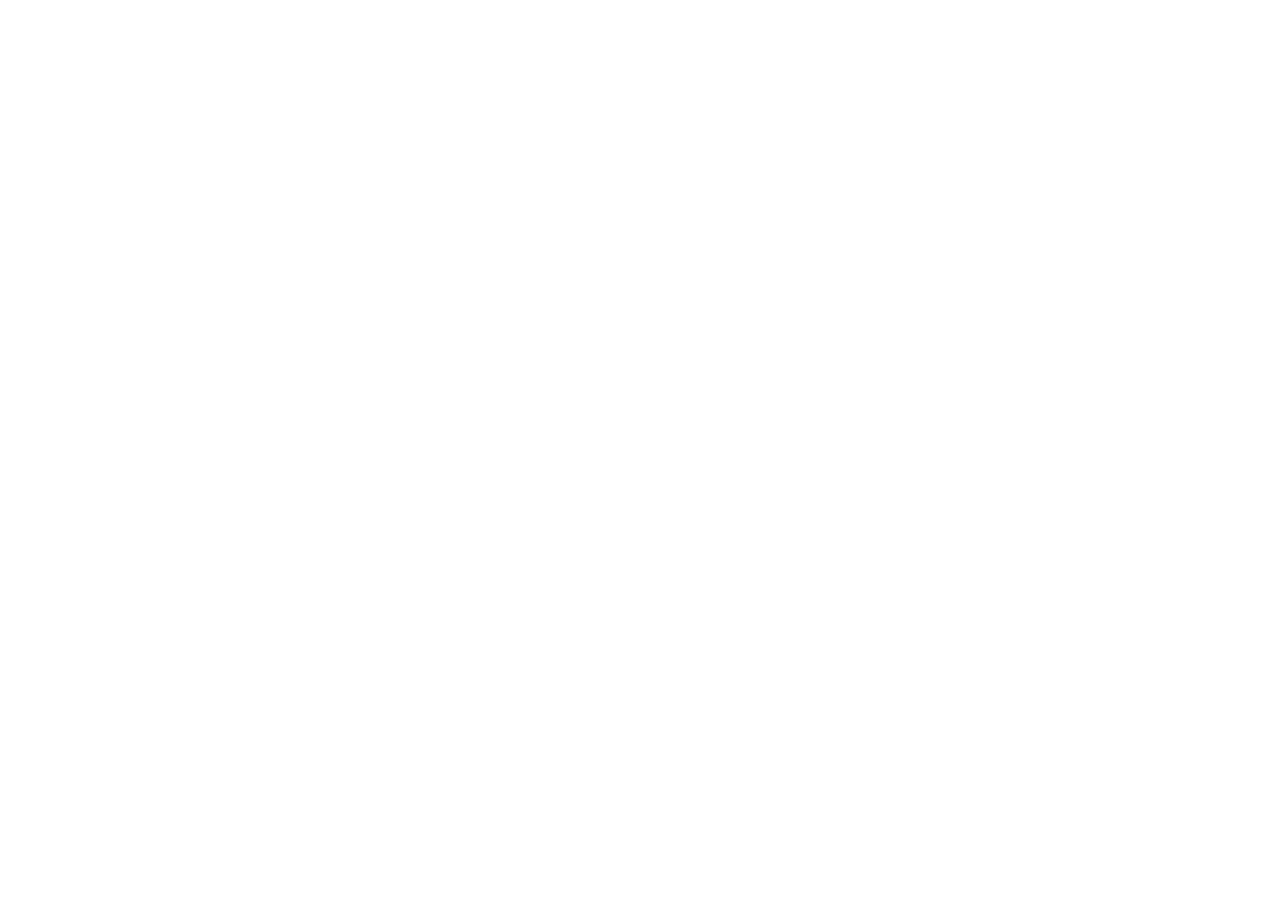
==== index.html @ 02a5b10a "basis structuur gegeven aan html files" ====
<!DOCTYPE html>
<html>
  <head>
    <meta charset="utf-8">
    <title>Een eerste pagina!</title>
    <link rel="stylesheet" href="css/opmaak.css" type="text/css">
  </head>
  <body>
    <header>

    </header>
    <nav>

    </nav>
    <section>
      <article>

      </article>
    </section>
    <footer>

    </footer>
  </body>
</html>
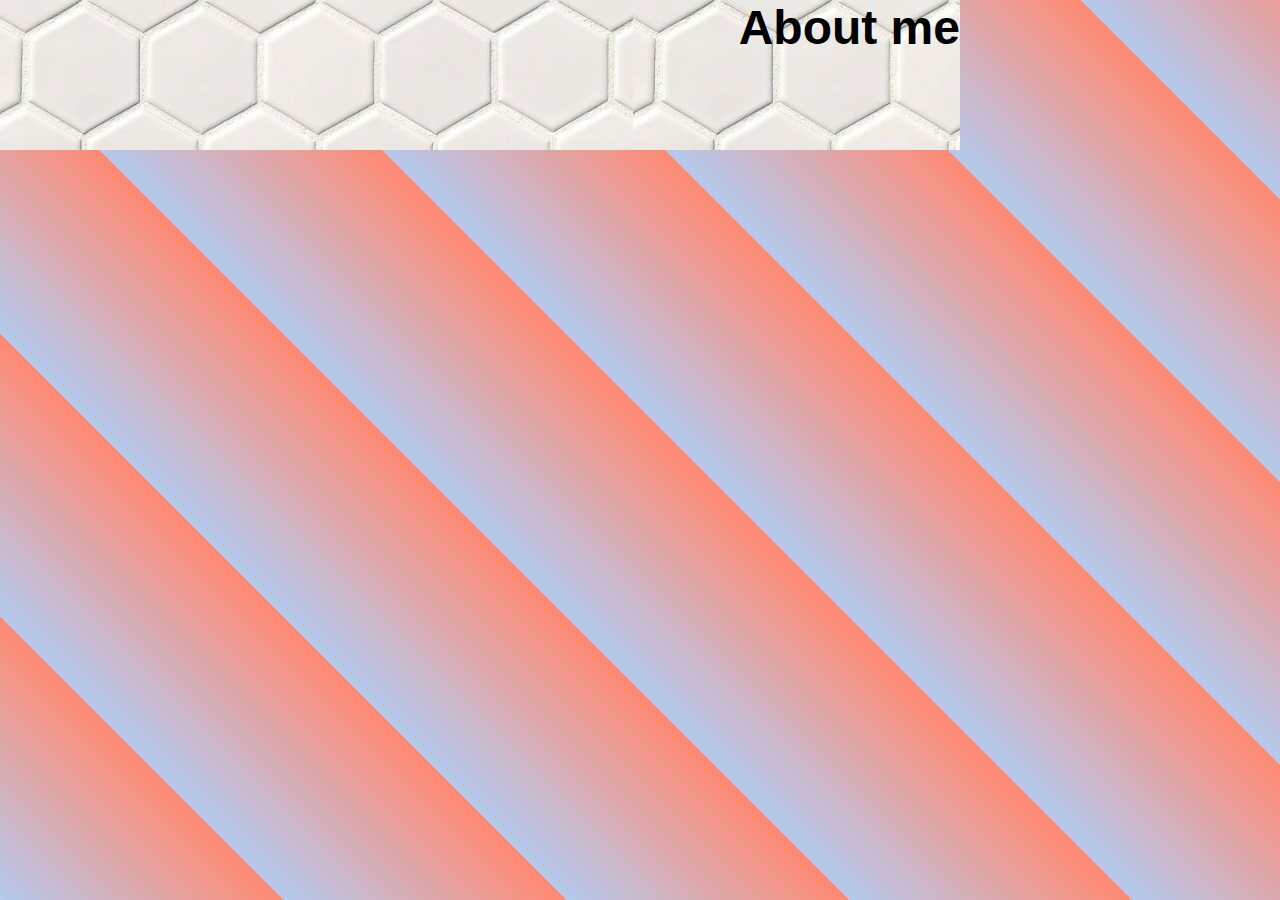
==== commit 38888f1f: "een header en een background toegevoegt en gestyled in css" ====
--- a/index.html
+++ b/index.html
@@ -3,11 +3,11 @@
   <head>
     <meta charset="utf-8">
     <title>Een eerste pagina!</title>
-    <link rel="stylesheet" href="css/opmaak.css" type="text/css">
+    <link rel="stylesheet" href="css/style.css" type="text/css">
   </head>
   <body>
     <header>
-
+      <h1>About me</h1>
     </header>
     <nav>
 
--- a/css/style.css
+++ b/css/style.css
@@ -0,0 +1,22 @@
+* {
+  margin: 0px;
+  padding: 0px;
+}
+
+body{
+  font-family: Arial, Verdana, Geneva;
+  background: white url('../images/background.jpg') repeat;
+}
+
+header {
+  background: url('../images/header.jpg');
+  width: 960px;
+  height: 150px;
+}
+
+header h1 {
+  font-size: 300%;
+  font-family: Arial, Verdana, Geneva;
+  color: black;
+  text-align: right;
+}
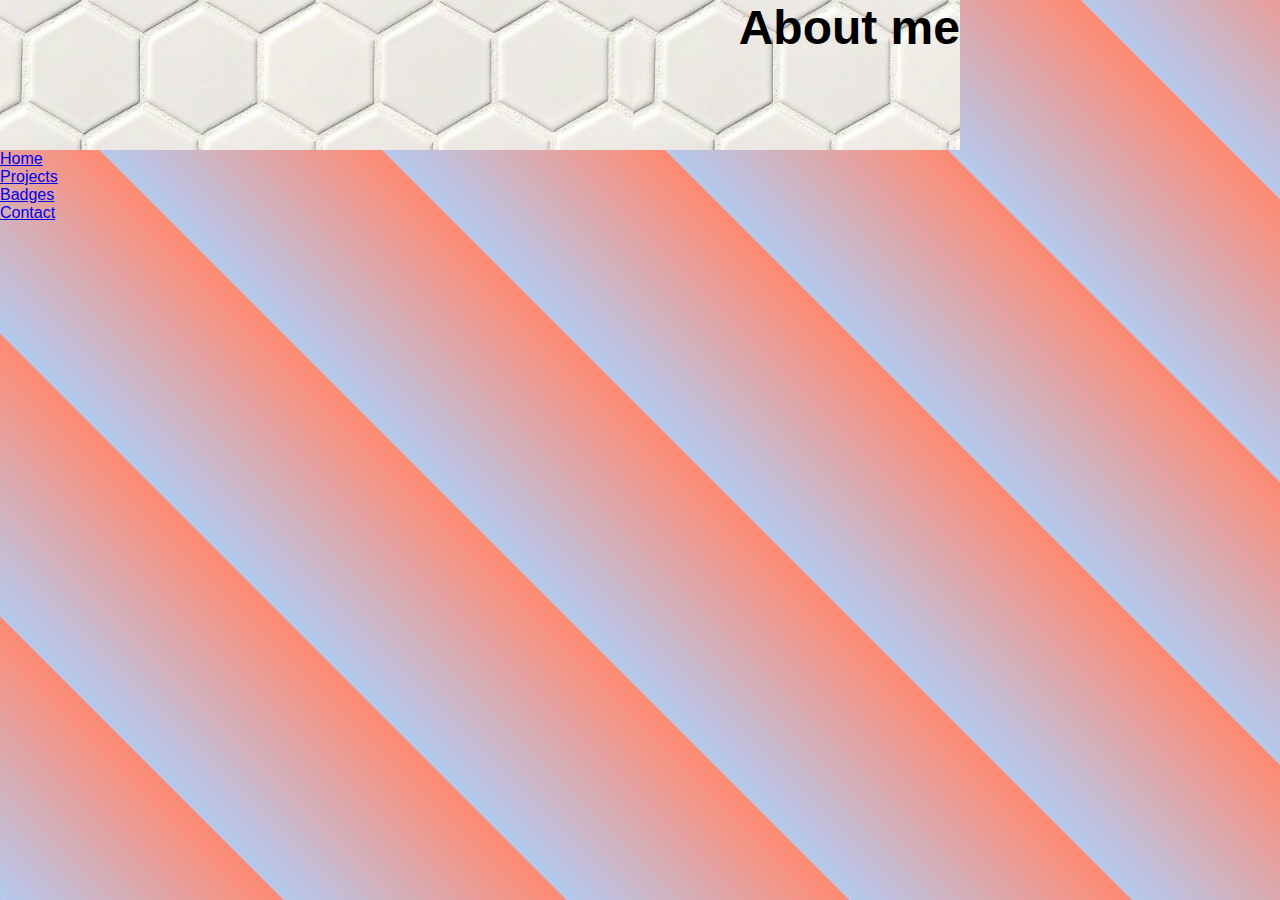
==== commit 444441d8: "een navigatie balk begonnen" ====
--- a/index.html
+++ b/index.html
@@ -10,7 +10,12 @@
       <h1>About me</h1>
     </header>
     <nav>
-
+      <ul>
+        <li><a href="index.html">Home</a></li>
+        <li><a href="projecten.html">Projects</a></li>
+        <li><a href="badges.html">Badges</a></li>
+        <li><a href="contact.html">Contact</a></li>
+      </ul>
     </nav>
     <section>
       <article>
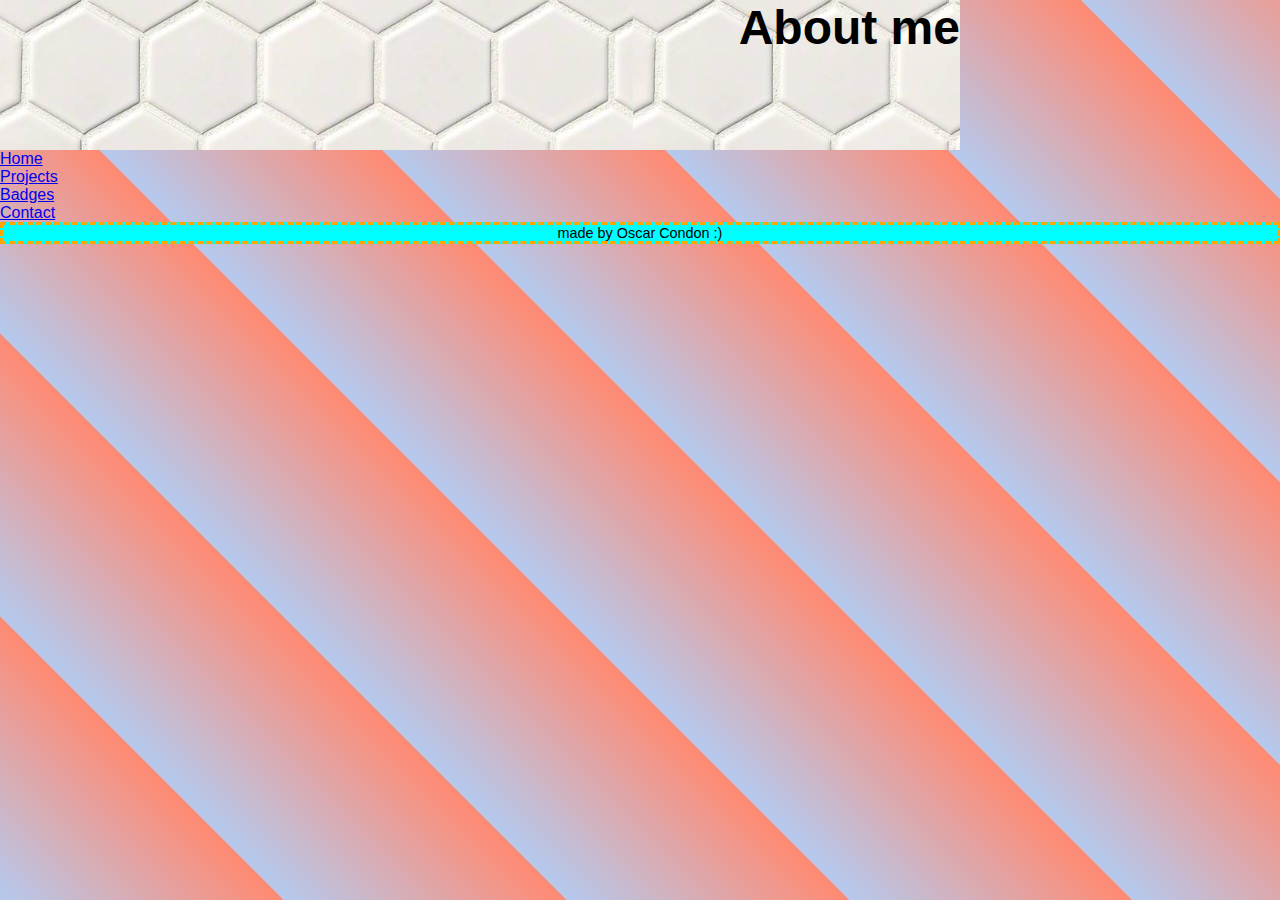
==== commit ef231f32: "een footer geadd en gestyled" ====
--- a/index.html
+++ b/index.html
@@ -23,7 +23,7 @@
       </article>
     </section>
     <footer>
-
+      <h3>made by Oscar Condon :)</h3>
     </footer>
   </body>
 </html>
--- a/css/style.css
+++ b/css/style.css
@@ -20,3 +20,14 @@
   color: black;
   text-align: right;
 }
+
+footer{
+  background: cyan;
+  border: dashed orange 3px;
+}
+
+footer h3 {
+  text-align: center;
+  font-weight: normal;
+  font-size: 90%;
+}
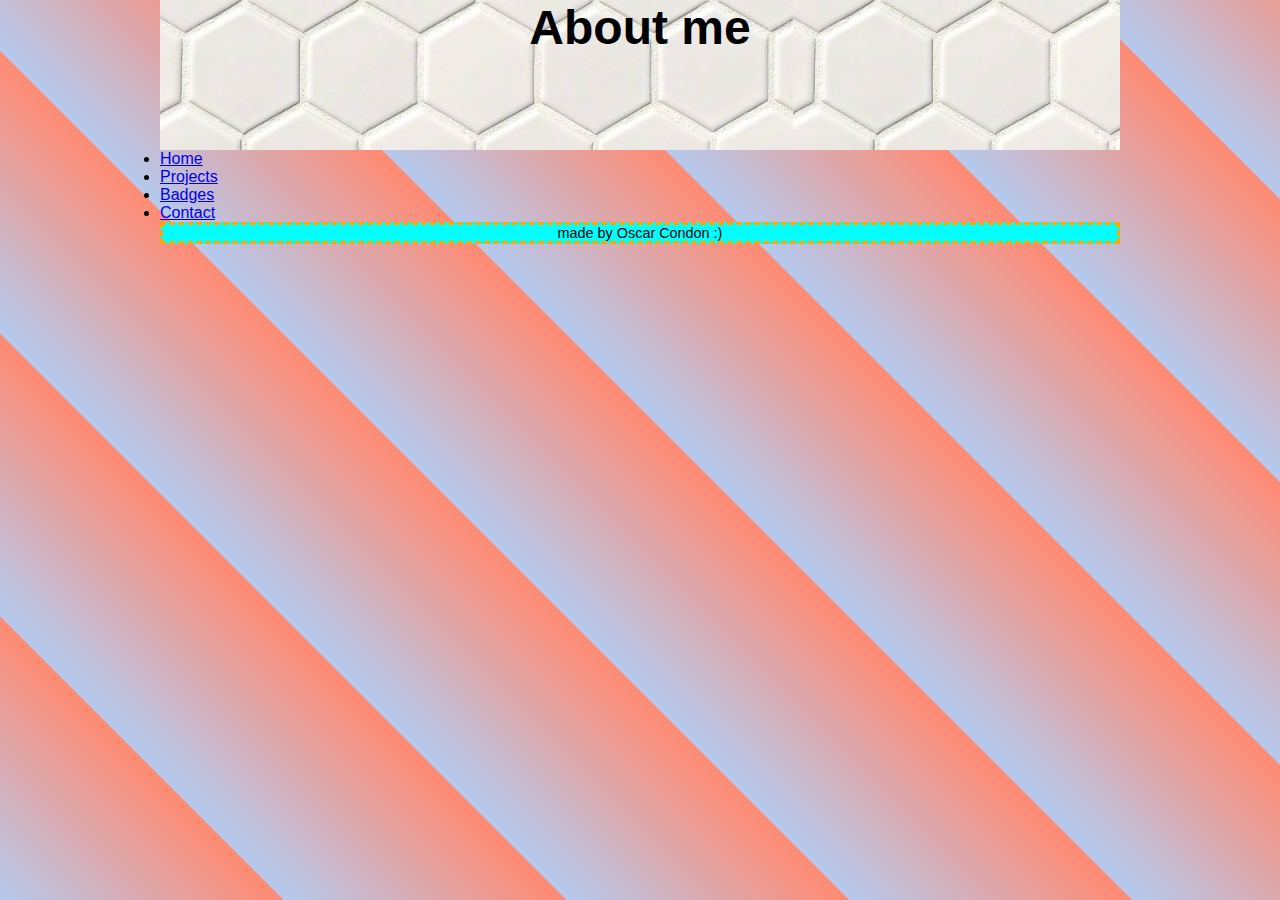
==== commit 12d6a410: "een wrapper class toegevoegt om de website te maken" ====
--- a/index.html
+++ b/index.html
@@ -2,28 +2,30 @@
 <html>
   <head>
     <meta charset="utf-8">
-    <title>Een eerste pagina!</title>
+    <title>About me</title>
     <link rel="stylesheet" href="css/style.css" type="text/css">
   </head>
   <body>
-    <header>
-      <h1>About me</h1>
-    </header>
-    <nav>
-      <ul>
-        <li><a href="index.html">Home</a></li>
-        <li><a href="projecten.html">Projects</a></li>
-        <li><a href="badges.html">Badges</a></li>
-        <li><a href="contact.html">Contact</a></li>
-      </ul>
-    </nav>
-    <section>
-      <article>
+    <div class="wrapper">
+      <header>
+        <h1>About me</h1>
+      </header>
+      <nav>
+        <ul>
+          <li><a href="index.html">Home</a></li>
+          <li><a href="projecten.html">Projects</a></li>
+          <li><a href="badges.html">Badges</a></li>
+          <li><a href="contact.html">Contact</a></li>
+        </ul>
+      </nav>
+      <section>
+        <article>
 
-      </article>
-    </section>
-    <footer>
-      <h3>made by Oscar Condon :)</h3>
-    </footer>
+        </article>
+      </section>
+      <footer>
+        <h3>made by Oscar Condon :)</h3>
+      </footer>
+    </div>
   </body>
 </html>
--- a/css/style.css
+++ b/css/style.css
@@ -18,7 +18,7 @@
   font-size: 300%;
   font-family: Arial, Verdana, Geneva;
   color: black;
-  text-align: right;
+  text-align: center;
 }
 
 footer{
@@ -31,3 +31,8 @@
   font-weight: normal;
   font-size: 90%;
 }
+
+.wrapper {
+  margin: 0 auto 0 auto;
+  width: 960px;
+}
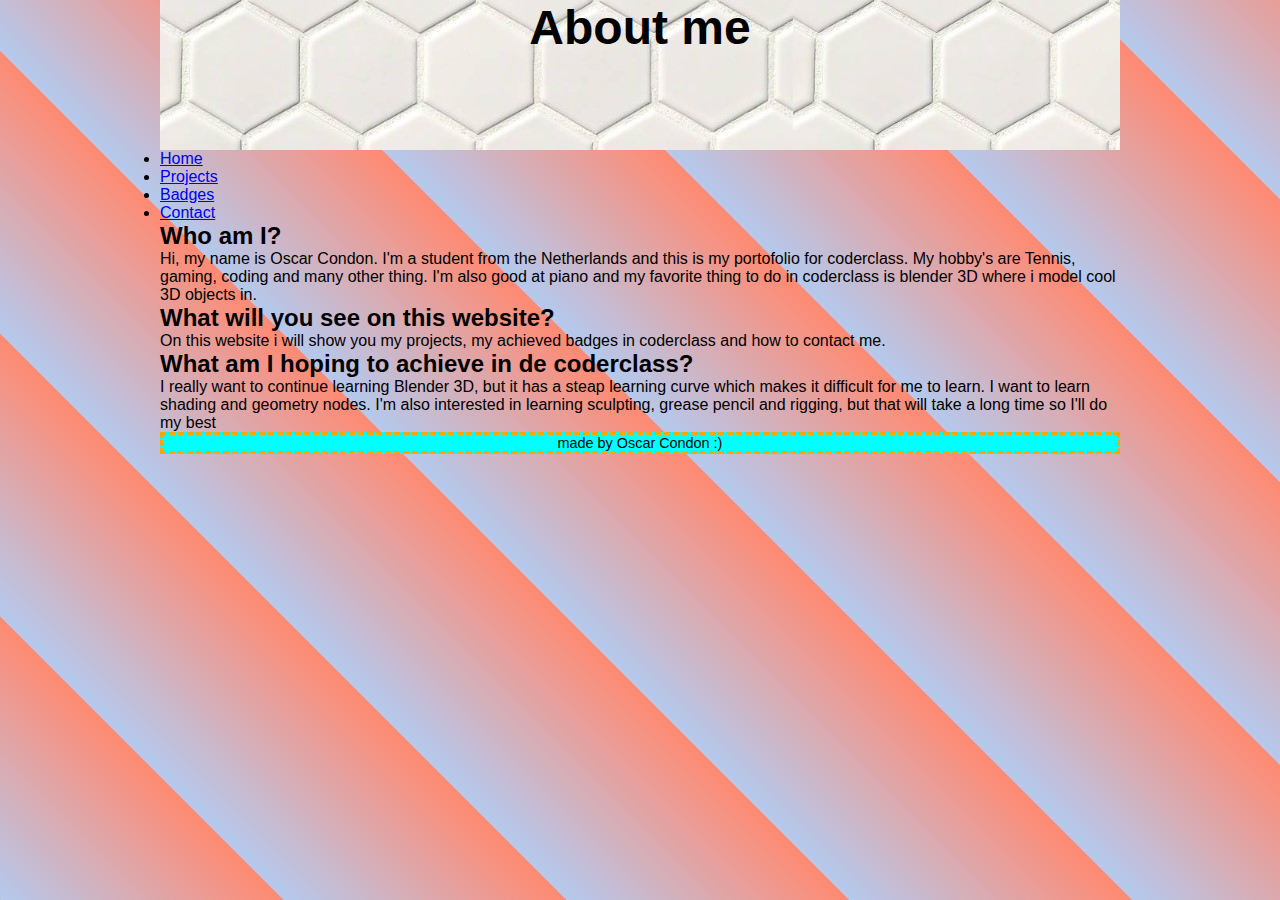
==== commit 8e782317: "added content to index and badges.html and added iframes with the badges and styled them" ====
--- a/index.html
+++ b/index.html
@@ -20,8 +20,22 @@
       </nav>
       <section>
         <article>
-
+          <h2>Who am I?</h2>
+          <p>
+            Hi, my name is Oscar Condon. I'm a student from the Netherlands and this is my portofolio for coderclass. My hobby's are Tennis, gaming, coding and many other thing. I'm also good at piano and my favorite thing to do in coderclass is blender 3D where i model cool 3D objects in.
+          </p>
         </article>
+        <article>
+          <h2>What will you see on this website?</h2>
+          <p>
+            On this website i will show you my projects, my achieved badges in coderclass and how to contact me.
+          </p>
+        </article>
+        <article>
+          <h2>What am I hoping to achieve in de coderclass?</h2>
+          <p>
+            I really want to continue learning Blender 3D, but it has a steap learning curve which makes it difficult for me to learn. I want to learn shading and geometry nodes. I'm also interested in learning sculpting, grease pencil and rigging, but that will take a long time so I'll do my best
+          </p>
       </section>
       <footer>
         <h3>made by Oscar Condon :)</h3>
--- a/css/style.css
+++ b/css/style.css
@@ -32,6 +32,12 @@
   font-size: 90%;
 }
 
+iframe{
+  width: 320px;
+  height: 500px;
+  border: solid 5px black;
+}
+
 .wrapper {
   margin: 0 auto 0 auto;
   width: 960px;
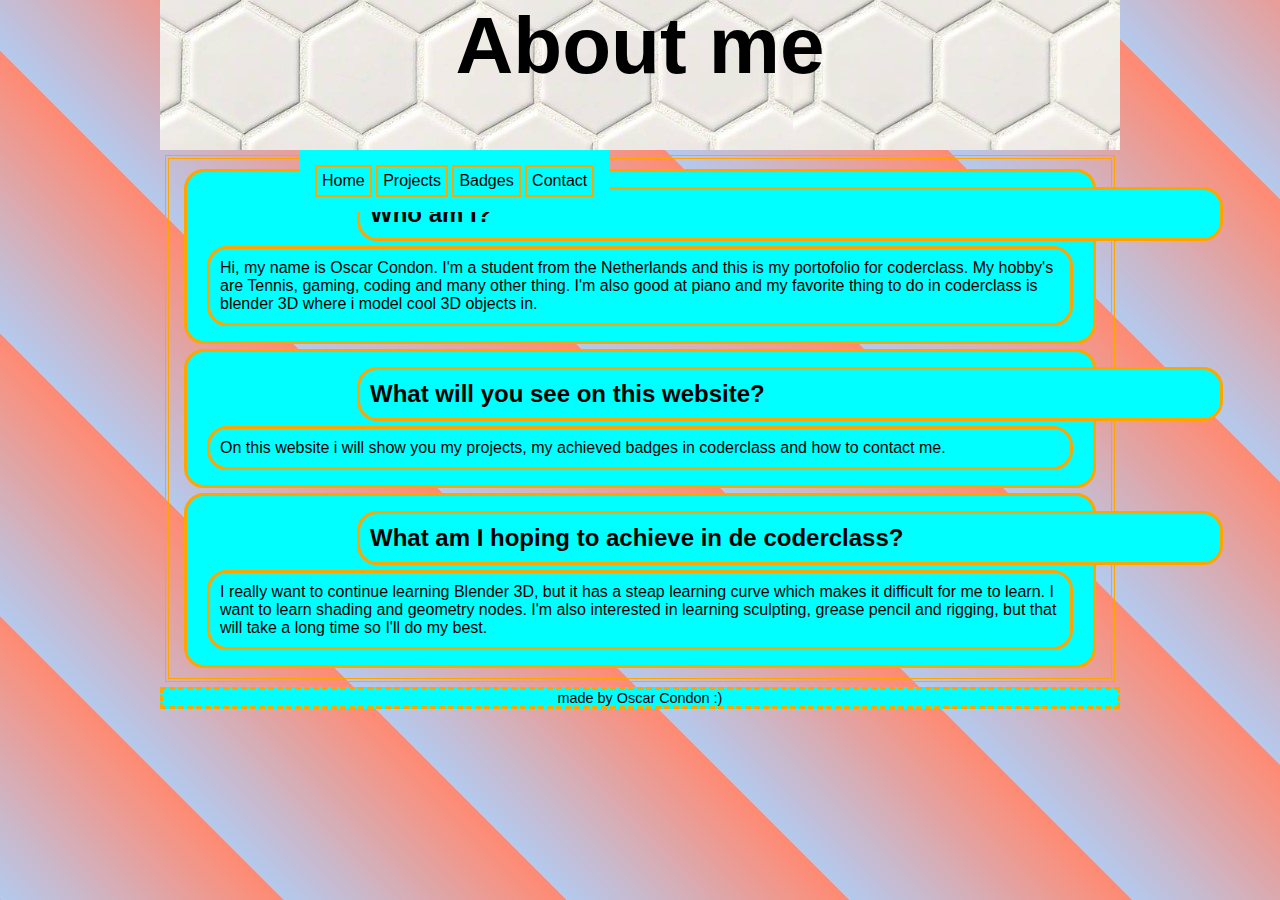
==== commit ccbb93a5: "fixed some spelling and adjusted some widths and positioning" ====
--- a/index.html
+++ b/index.html
@@ -34,7 +34,7 @@
         <article>
           <h2>What am I hoping to achieve in de coderclass?</h2>
           <p>
-            I really want to continue learning Blender 3D, but it has a steap learning curve which makes it difficult for me to learn. I want to learn shading and geometry nodes. I'm also interested in learning sculpting, grease pencil and rigging, but that will take a long time so I'll do my best
+            I really want to continue learning Blender 3D, but it has a steap learning curve which makes it difficult for me to learn. I want to learn shading and geometry nodes. I'm also interested in learning sculpting, grease pencil and rigging, but that will take a long time so I'll do my best.
           </p>
       </section>
       <footer>
--- a/css/style.css
+++ b/css/style.css
@@ -15,7 +15,7 @@
 }
 
 header h1 {
-  font-size: 300%;
+  font-size: 500%;
   font-family: Arial, Verdana, Geneva;
   color: black;
   text-align: center;
@@ -33,11 +33,70 @@
 }
 
 iframe{
-  width: 320px;
+  width: 200px;
   height: 500px;
   border: solid 5px black;
+  display: inline-block;
 }
 
+ul {
+  background: cyan;
+  padding: 15px;
+  position: fixed;
+  top: 150px;
+  left: 300px;
+  z-index: 6;
+}
+
+ul li {
+  background: cyan;
+  padding: 5px;
+  border: solid 2px orange;
+  display: inline-block;
+}
+
+ul li a {
+  color: black;
+  text-decoration: none;
+}
+
+ul li a:hover {
+  color: yellow;
+}
+
+section {
+  padding: 5px;
+  margin: 5px;
+  border: double 4px orange;
+}
+
+section article {
+  border: 3px solid orange;
+  border-radius: 20px 20px 20px 20px;
+  margin: 5px 10px 5px 10px;
+  padding: 10px;
+  background: cyan;
+}
+
+article h2 {
+  border: 3px solid orange;
+  border-radius: 20px 20px 20px 20px;
+  margin: 5px 10px 5px 10px;
+  padding: 10px;
+  background: cyan;
+  position: relative;
+  left: 150px;
+  z-index: 5;
+}
+
+article p {
+  border: 3px solid orange;
+  border-radius: 20px 20px 20px 20px;
+  margin: 5px 10px 5px 10px;
+  padding: 10px;
+  background: cyan;
+  z-index: 4;
+}
 .wrapper {
   margin: 0 auto 0 auto;
   width: 960px;
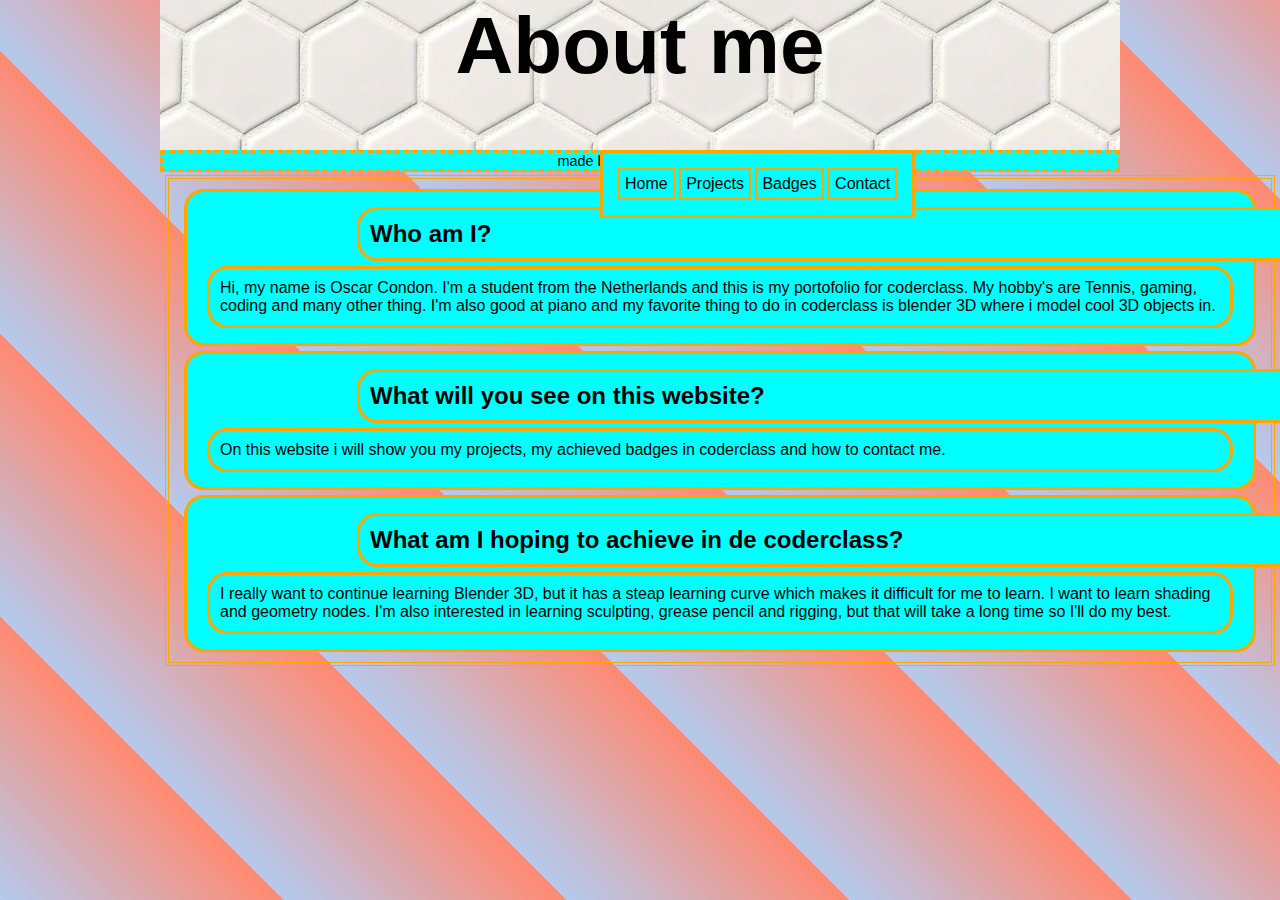
==== commit b89a13f0: "fixing the footer" ====
--- a/index.html
+++ b/index.html
@@ -7,39 +7,39 @@
   </head>
   <body>
     <div class="wrapper">
-      <header>
-        <h1>About me</h1>
-      </header>
-      <nav>
-        <ul>
-          <li><a href="index.html">Home</a></li>
-          <li><a href="projecten.html">Projects</a></li>
-          <li><a href="badges.html">Badges</a></li>
-          <li><a href="contact.html">Contact</a></li>
-        </ul>
-      </nav>
-      <section>
-        <article>
-          <h2>Who am I?</h2>
-          <p>
-            Hi, my name is Oscar Condon. I'm a student from the Netherlands and this is my portofolio for coderclass. My hobby's are Tennis, gaming, coding and many other thing. I'm also good at piano and my favorite thing to do in coderclass is blender 3D where i model cool 3D objects in.
-          </p>
-        </article>
-        <article>
-          <h2>What will you see on this website?</h2>
-          <p>
-            On this website i will show you my projects, my achieved badges in coderclass and how to contact me.
-          </p>
-        </article>
-        <article>
-          <h2>What am I hoping to achieve in de coderclass?</h2>
-          <p>
-            I really want to continue learning Blender 3D, but it has a steap learning curve which makes it difficult for me to learn. I want to learn shading and geometry nodes. I'm also interested in learning sculpting, grease pencil and rigging, but that will take a long time so I'll do my best.
-          </p>
-      </section>
-      <footer>
-        <h3>made by Oscar Condon :)</h3>
-      </footer>
+        <header>
+          <h1>About me</h1>
+        </header>
+        <nav>
+          <ul>
+            <li><a href="index.html">Home</a></li>
+            <li><a href="projecten.html">Projects</a></li>
+            <li><a href="badges.html">Badges</a></li>
+            <li><a href="contact.html">Contact</a></li>
+          </ul>
+        </nav>
+        <section>
+          <article>
+            <h2>Who am I?</h2>
+            <p>
+              Hi, my name is Oscar Condon. I'm a student from the Netherlands and this is my portofolio for coderclass. My hobby's are Tennis, gaming, coding and many other thing. I'm also good at piano and my favorite thing to do in coderclass is blender 3D where i model cool 3D objects in.
+            </p>
+          </article>
+          <article>
+            <h2>What will you see on this website?</h2>
+            <p>
+              On this website i will show you my projects, my achieved badges in coderclass and how to contact me.
+            </p>
+          </article>
+          <article>
+            <h2>What am I hoping to achieve in de coderclass?</h2>
+            <p>
+              I really want to continue learning Blender 3D, but it has a steap learning curve which makes it difficult for me to learn. I want to learn shading and geometry nodes. I'm also interested in learning sculpting, grease pencil and rigging, but that will take a long time so I'll do my best.
+            </p>
+        </section>
+        <footer>
+          <h3>made by Oscar Condon :)</h3>
+        </footer>
     </div>
   </body>
 </html>
--- a/css/style.css
+++ b/css/style.css
@@ -12,6 +12,8 @@
   background: url('../images/header.jpg');
   width: 960px;
   height: 150px;
+  top: 0px;
+  z-index: 7;
 }
 
 header h1 {
@@ -24,6 +26,7 @@
 footer{
   background: cyan;
   border: dashed orange 3px;
+  position: relative;
 }
 
 footer h3 {
@@ -33,7 +36,7 @@
 }
 
 iframe{
-  width: 200px;
+  width: 250px;
   height: 500px;
   border: solid 5px black;
   display: inline-block;
@@ -41,10 +44,11 @@
 
 ul {
   background: cyan;
+  border: solid 3px orange;
   padding: 15px;
   position: fixed;
   top: 150px;
-  left: 300px;
+  left: 600px;
   z-index: 6;
 }
 
@@ -61,13 +65,15 @@
 }
 
 ul li a:hover {
-  color: yellow;
+  color: orange;
 }
 
 section {
   padding: 5px;
   margin: 5px;
   border: double 4px orange;
+  top: 170px;
+  position: absolute;
 }
 
 section article {
@@ -96,7 +102,21 @@
   padding: 10px;
   background: cyan;
   z-index: 4;
+  overflow: hidden;
 }
+
+img{
+  height: 300px;
+  width: 300px;
+}
+
+.float{
+  float: right;
+  margin: 50px;
+  z-index: 7;
+}
+
+
 .wrapper {
   margin: 0 auto 0 auto;
   width: 960px;
